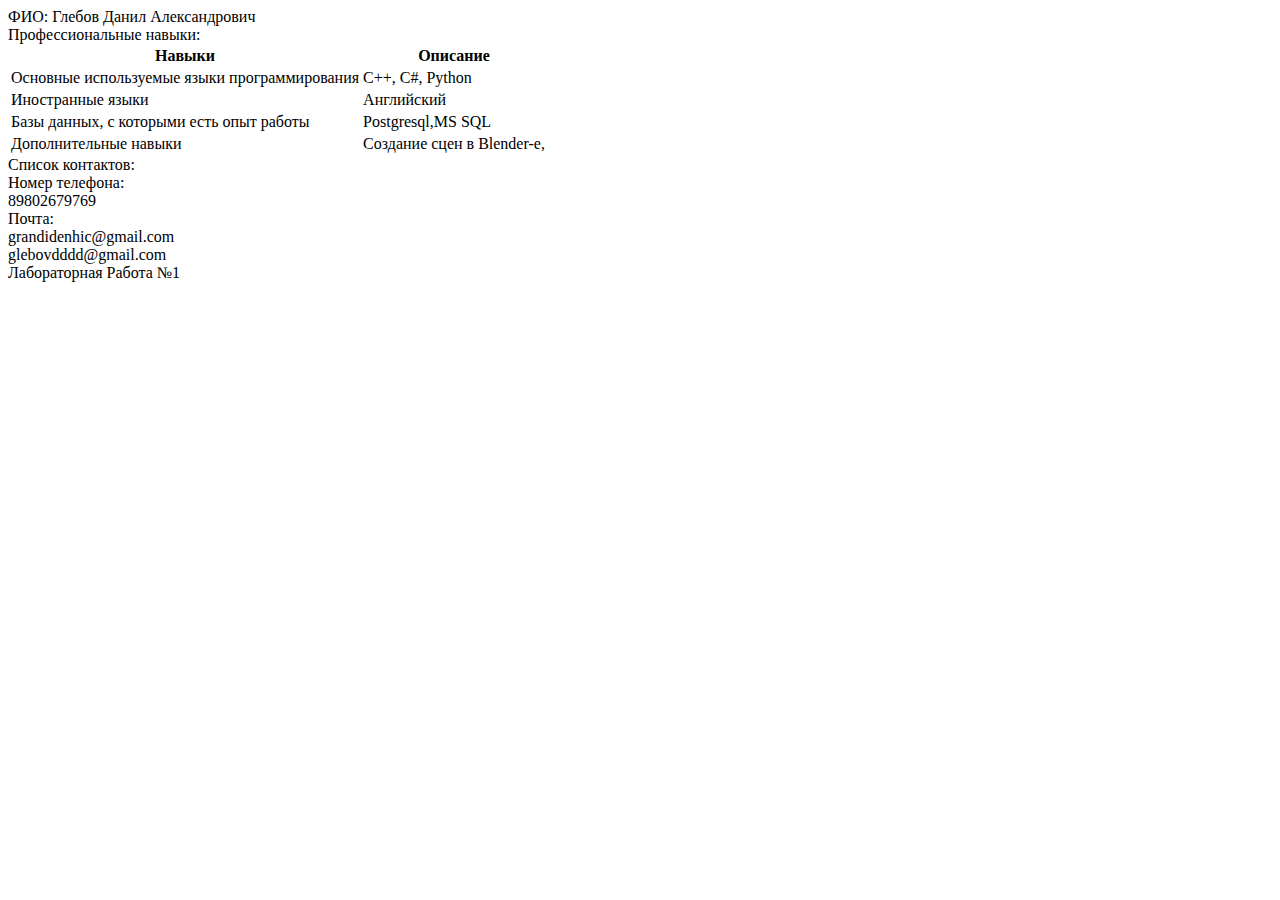
==== index.html @ 45be8439 "Rename lab1/Lab1Html.html to index.html" ====
<!DOCTYPE html>
<html lang="ru">

<head>
    <meta charset="UTF-8">
    <link rel="stylesheet" type="text/css" href="Lab1Css.Css">
</head>

<body>
    <div class="infoBlock">
        <div class="photoBlock">
            <div class="photoImage"></div>
        </div>
        <div class="infoText">
            <div>ФИО: Глебов Данил Александрович<br> Профессиональные навыки:
            </div>
        </div>
        <table class="SkillTable">
            <tbody>
                <tr>
                    <th>Навыки</th>
                    <th>Описание</th>
                </tr>
                <tr>
                    <td>Основные используемые языки программирования</td>
                    <td>C++, C#, Python</td>
                </tr>
                <tr>
                    <td>Иностранные языки</td>
                    <td>Английский</td>
                </tr>
                <tr>
                    <td>Базы данных, с которыми есть опыт работы</td>
                    <td>Postgresql,MS SQL</td>
                </tr>
                <tr>
                    <td>Дополнительные навыки</td>
                    <td>Создание сцен в Blender-е, </td>
                </tr>
            </tbody>
        </table>
        <div class="contactsText">
            Список контактов:<br> Номер телефона:
            <li>89802679769</li>
            Почта:
            <li>grandidenhic@gmail.com</li>
            <li>glebovdddd@gmail.com</li>
        </div>
    </div>
    <div class="headBlock">
        <div class="headText">Лабораторная Работа №1</div>
    </div>
</body>

</html>
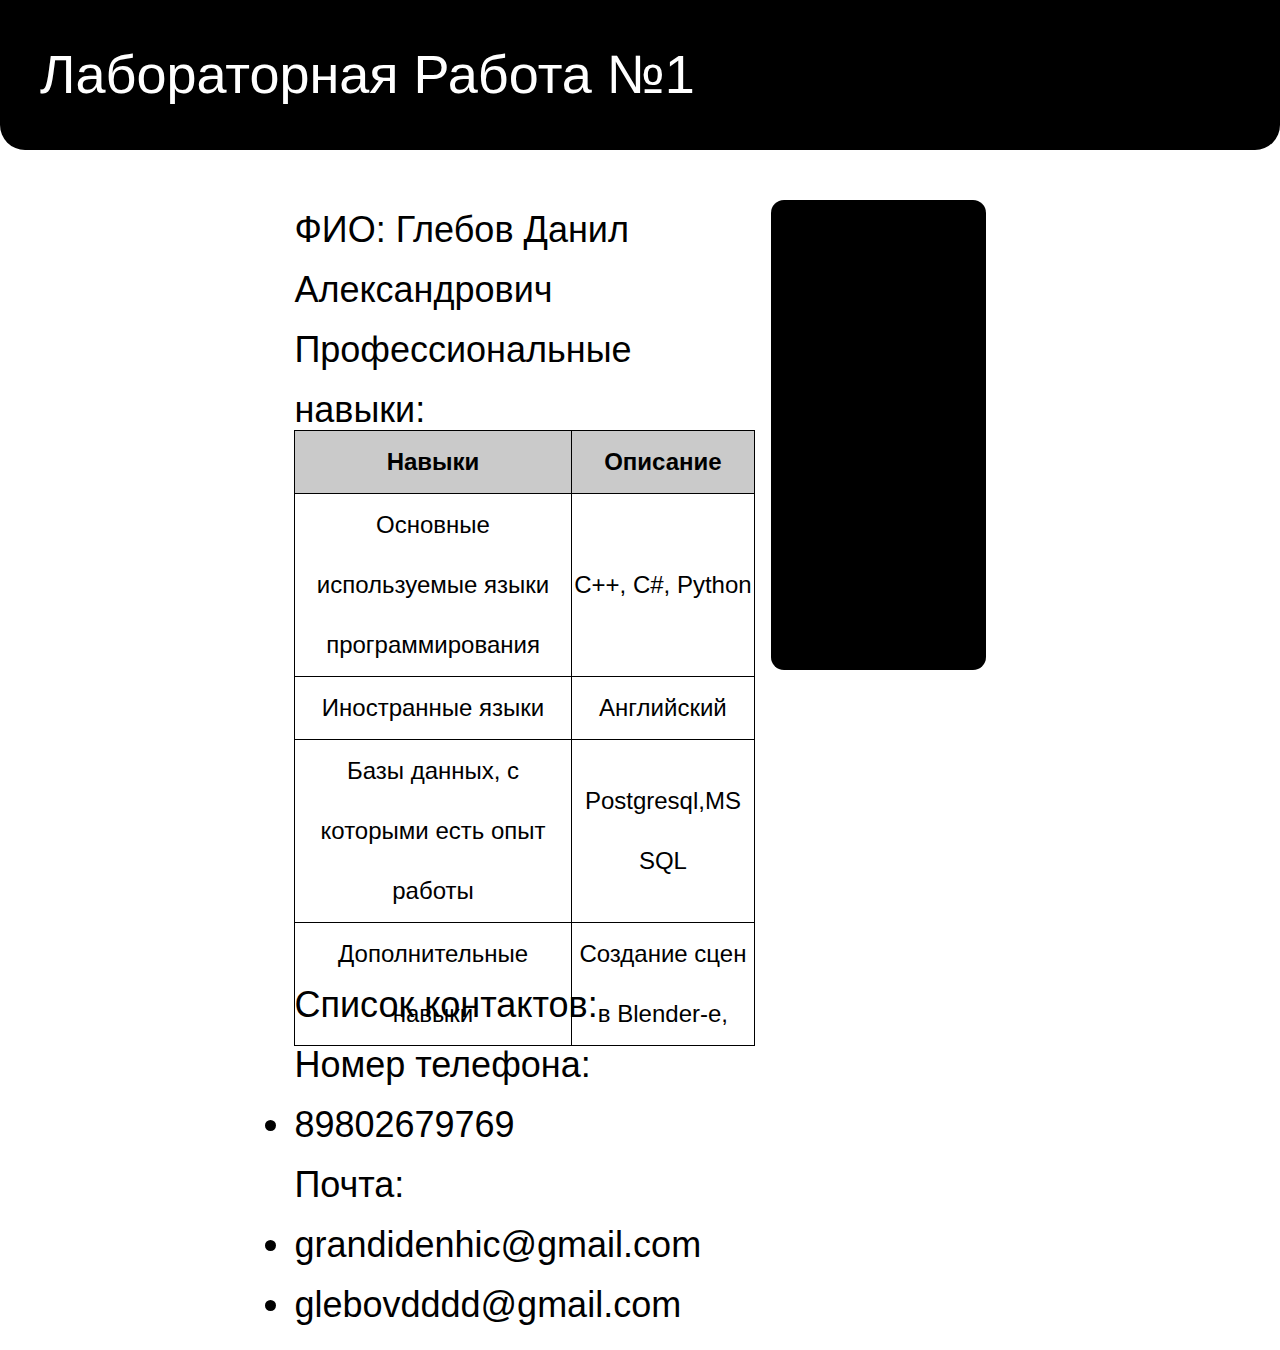
==== commit 3ba75232: "Update index.html" ====
--- a/index.html
+++ b/index.html
@@ -3,7 +3,7 @@
 
 <head>
     <meta charset="UTF-8">
-    <link rel="stylesheet" type="text/css" href="Lab1Css.Css">
+    <link rel="stylesheet" type="text/css" href="css/style.css">
 </head>
 
 <body>
--- a/css/style.css
+++ b/css/style.css
@@ -0,0 +1,299 @@
+body {
+    background-image: url(https://papers.co/wallpaper/papers.co-vt30-abstract-polygon-bw-pattern-gray-29-wallpaper.jpg);
+    margin: 0;
+    font-family: Arial, Helvetica, sans-serif;
+    font-style: normal;
+    font-weight: normal;
+    font-size: 36px;
+    line-height: 60px;
+    color: #000000;
+}
+
+*,
+*:before,
+*:after {
+    box-sizing: border-box;
+}
+
+.imageBlock {
+    position: absolute;
+    width: 100%;
+    height: 100%;
+    background: #FFFFFF;
+}
+
+.headBlock {
+    position: absolute;
+    width: 100%;
+    height: 150px;
+    left: 0px;
+    top: 0px;
+    background: #000000;
+    border-radius: 0px 0px 25px 25px;
+}
+
+.headText {
+    position: absolute;
+    width: 95%;
+    height: 101px;
+    left: 40px;
+    top: 25px;
+    font-style: normal;
+    font-weight: normal;
+    font-size: 54px;
+    line-height: 99px;
+    color: #FFFFFF;
+}
+
+.infoBlock {
+    position: absolute;
+    width: 60%;
+    height: 1050px;
+    left: 0;
+    top: 150px;
+    margin: 0 20%;
+    background: #FFFFFF;
+    align-items: center;
+}
+
+.infoText {
+    position: absolute;
+    width: 62%;
+    height: 180px;
+    left: 5%;
+    top: 50px;
+    font-style: normal;
+    font-weight: normal;
+    font-size: 36px;
+    line-height: 60px;
+    color: #000000;
+}
+
+.photoBlock {
+    position: absolute;
+    width: 28%;
+    height: 470px;
+    margin: 50px 0 0 67%;
+    background: #000000;
+    border-radius: 13px;
+}
+
+.photoImage {
+    position: absolute;
+    width: 90%;
+    height: 423px;
+    margin: 23.5px 5%;
+    background-image: url(https://sun9-4.userapi.com/impf/c855532/v855532232/af577/Ab-hUQkHyp0.jpg?size=1536x2048&quality=96&sign=a20cab9aef7b212c6dd304017dd4ba31&type=album);
+    background-size: cover;
+}
+
+.contactsText {
+    position: absolute;
+    width: 62%;
+    height: 180px;
+    left: 5%;
+    top: 680px;
+    font-style: normal;
+    font-weight: normal;
+    font-size: 36px;
+    line-height: 60px;
+    color: #000000;
+}
+
+table.SkillTable {
+    position: absolute;
+    width: 60%;
+    height: 80px;
+    left: 5%;
+    top: 180px;
+    border-collapse: collapse;
+    border-spacing: 0;
+    font-size: 24px;
+    text-align: center;
+}
+
+table.SkillTable,
+table.SkillTable td {
+    border: 1px solid #000000;
+    background-color: #ffffff;
+}
+
+table.SkillTable th {
+    border: 1px solid #000000;
+    background-color: #cacaca;
+}
+
+@media screen and (max-width: 1640px) {
+    table.SkillTable {
+        top: 220px;
+    }
+    .contactsText {
+        top: 710px;
+    }
+    .infoBlock {
+        height: 1100px;
+    }
+}
+
+@media screen and (max-width: 1380px) {
+    .contactsText {
+        top: 785px;
+    }
+    .infoBlock {
+        height: 1175px;
+    }
+}
+
+@media screen and (max-width: 1303px) {
+    table.SkillTable {
+        top: 280px;
+    }
+    .contactsText {
+        top: 825px;
+    }
+    .infoBlock {
+        height: 1200px;
+    }
+}
+
+@media screen and (max-width: 1273px) {
+    .contactsText {
+        top: 955px;
+        width: 80%;
+    }
+    .infoBlock {
+        height: 1550px;
+    }
+}
+
+@media screen and (max-width: 1135px) {
+    .photoBlock {
+        width: 62%;
+        height: 470px;
+        margin: 50px 0 0 5%;
+    }
+    .infoText {
+        top: 530px;
+        width: 90%;
+    }
+    table.SkillTable {
+        top: 730px;
+        width: 90%;
+    }
+    .contactsText {
+        top: 1235px;
+        width: 90%;
+    }
+    .infoBlock {
+        height: 1630px;
+    }
+}
+
+@media screen and (max-width: 965px) {
+    .headText,
+    .contactsText {
+        font-size: 30px;
+    }
+}
+
+@media screen and (max-width: 921px) {
+    .contactsText {
+        top: 1285px;
+    }
+    .infoBlock {
+        height: 1680px;
+    }
+}
+
+@media screen and (max-width: 901px) {
+    table.SkillTable {
+        top: 780px;
+    }
+    .contactsText {
+        top: 1335px;
+    }
+    .infoBlock {
+        height: 1730px;
+    }
+}
+
+@media screen and (max-width: 855px) {
+    .contactsText {
+        top: 1450px;
+    }
+    .infoBlock {
+        height: 1850px;
+    }
+}
+
+@media screen and (max-width: 807px) {
+    .contactsText {
+        font-size: 26px;
+    }
+    .infoBlock {
+        height: 1980px;
+    }
+}
+
+@media screen and (max-width: 753px) {
+    .contactsText {
+        top: 1500px;
+    }
+    .infoBlock {
+        height: 1900px;
+    }
+}
+
+@media screen and (max-width: 730px) {
+    .headText {
+        font-size: 30px;
+    }
+    .infoBlock {
+        width: 100%;
+        left: 0;
+        top: 125px;
+        margin: 0 0;
+    }
+    table.SkillTable {
+        top: 650px;
+    }
+    .contactsText {
+        top: 1135px;
+    }
+    .infoBlock {
+        height: 1520px;
+    }
+}
+
+@media screen and (max-width: 687px) {
+    table.SkillTable {
+        top: 710px;
+    }
+    .contactsText {
+        top: 1195px;
+    }
+    .infoBlock {
+        height: 1580px;
+    }
+}
+
+@media screen and (max-width: 560px) {
+    table.SkillTable {
+        top: 770px;
+    }
+    .contactsText {
+        top: 1325px;
+    }
+    .infoBlock {
+        height: 1720px;
+    }
+}
+
+@media screen and (max-width: 520px) {
+    .contactsText {
+        top: 1435px;
+    }
+    .infoBlock {
+        height: 1830px;
+    }
+}
